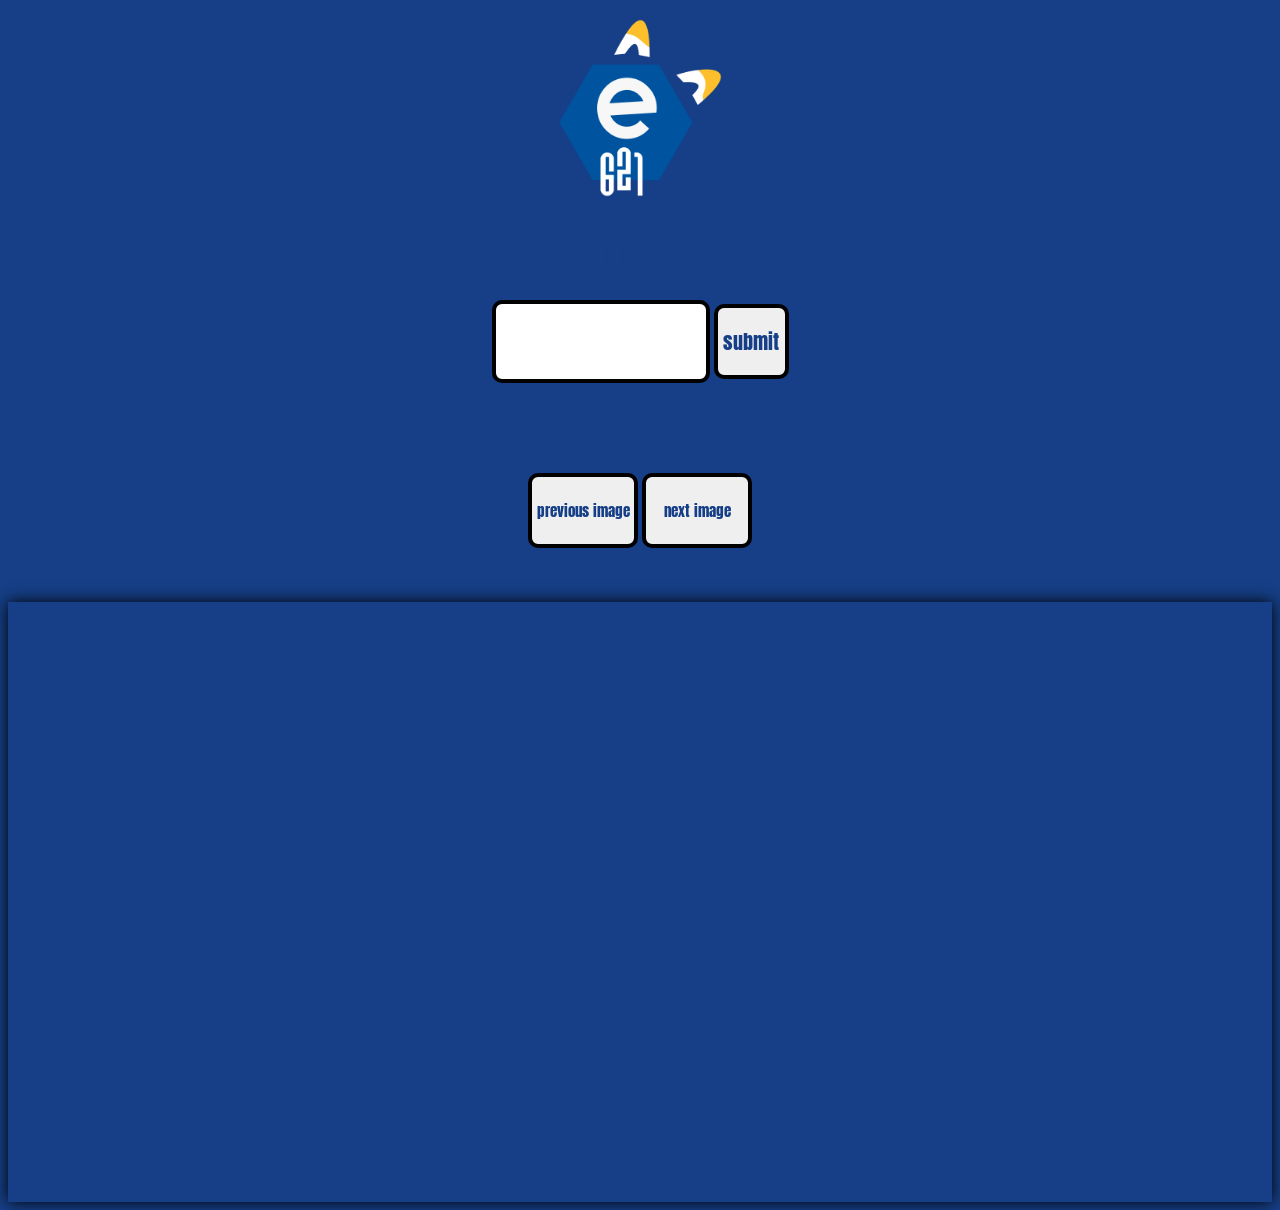
==== index.html @ 45c150c2 "Update and rename html.html to index.html" ====
<!DOCTYPE html>
<html lang="en">
<head>
    <meta charset="UTF-8">
    <meta name="viewport" content="width=device-width, initial-scale=1.0">
    <title>Document</title>
    <script src="js.js" defer></script>
    <link rel="stylesheet" href="css.css">

    <link rel="preconnect" href="https://fonts.googleapis.com">
    <link rel="preconnect" href="https://fonts.gstatic.com" crossorigin>
    <link href="https://fonts.googleapis.com/css2?family=Anton&display=swap" rel="stylesheet">

</head>
<body>
    <img src="E621_logo.svg.png" alt="" id="e6logo">
    <h1 id="title">api test</h1>
<div id="div1">
    <input type="text" id="input">
    <button id="button" onclick="getapi()">submit</button>
</div> <br><br><br><br><br>

<div id="div2">
    <button id="padown" onclick="paomlaag()">previous image</button>
    <button id="pabutton" onclick="paomhoog()">next image</button>
</div>

<br><br><br>

<img src="" alt="" id="image">
</body>
</html>
---- css.css ----
#e6logo{
height: 200px;
display: block;
margin-left: auto;
margin-right: auto;
}

#title{
    font-family: "Anton", sans-serif;
    color: #163f87;
    text-align: center;
}


#button{
    font-family: "Anton", sans-serif;
    color: #163f87;
    text-align: center;
    height: 75px;
    width: 75px;
    font-size: 20px;
    margin: 0px;
    padding: 0px;
    border: 4px solid #000000;
    border-radius: 10px;
    transition: 0.5s ease;
}
#input{
    font-family: "Anton", sans-serif;
    color: black;
    text-align: center;
    height: 75px;
    font-size: 20px;
    margin: 0px;
    padding: 0px;
    border: 4px solid #000000;
    border-radius: 10px;
    transition: 0.5s ease;
}

#div1{
text-align: center;
}

#image{
    display: block;
    margin-left: auto;
    margin-right: auto;
 
    height: 600px;
    -webkit-box-shadow: 0px 0px 15px 0px #000000; 
    box-shadow: 0px 0px 15px 0px #000000;
}

#button:hover{
    background-color: #7EA4E7;
}

#input:hover{
    background-color: #7EA4E7;
}

#div2{
    text-align: center;
    }

#padown{
    font-family: "Anton", sans-serif;
    color: #163f87;
    text-align: center;
    height: 75px;
    width: 110px;
    font-size: 15px;
    margin: 0px;
    padding: 0px;
    border: 4px solid #000000;
    border-radius: 10px;
    transition: 0.5s ease;
}

#pabutton{
    font-family: "Anton", sans-serif;
    color: #163f87;
    text-align: center;
    height: 75px;
    width: 110px;
    font-size: 15px;
    margin: 0px;
    padding: 0px;
    border: 4px solid #000000;
    border-radius: 10px;
    transition: 0.5s ease;
}

#pabutton:hover{
    background-color: #7EA4E7;
}

#padown:hover{
    background-color: #7EA4E7;
}

body{
    background-color: #163F87;
}
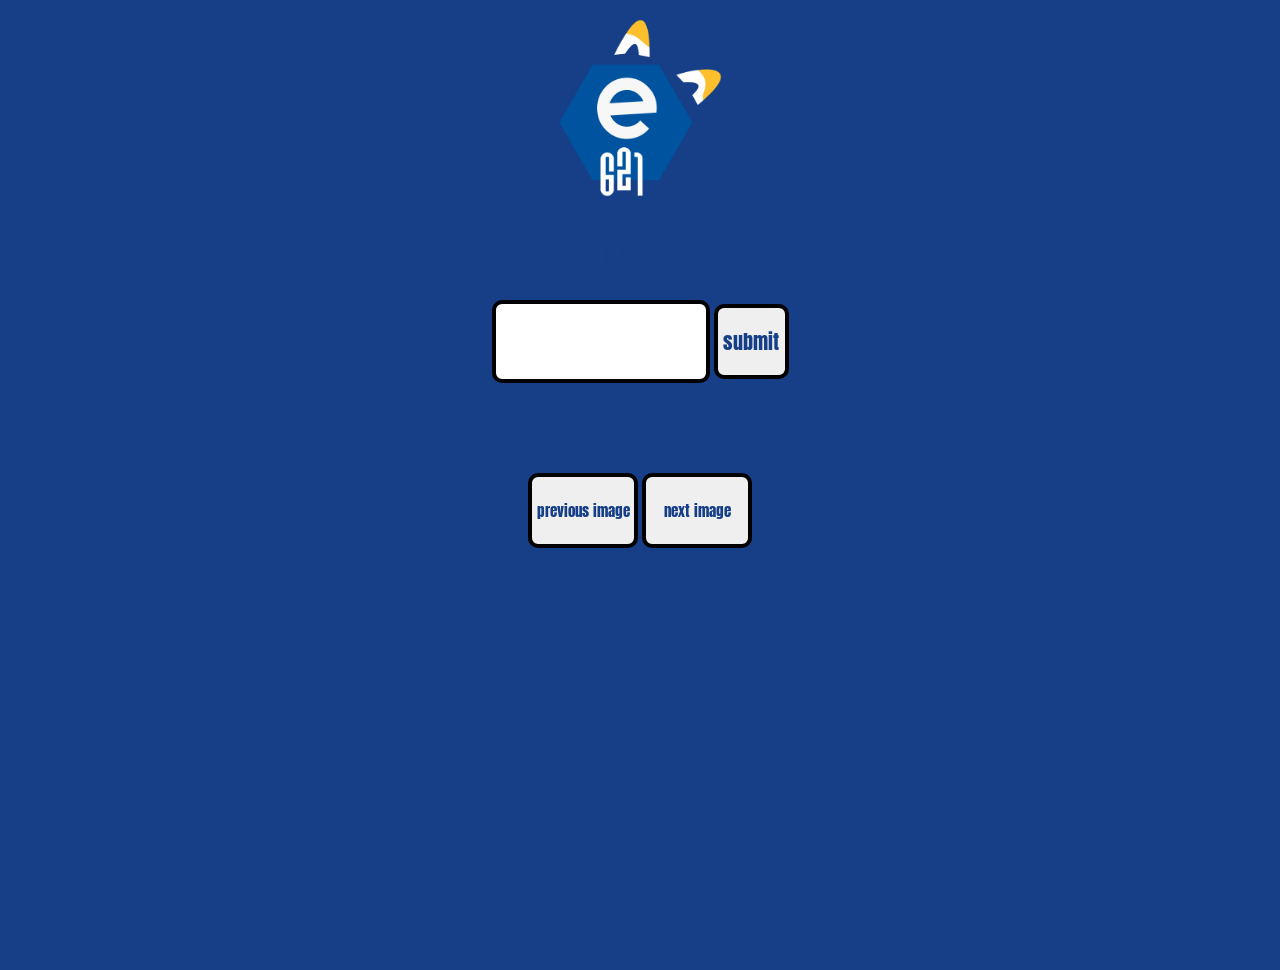
==== commit 2d8e977b: "Update index.html" ====
--- a/index.html
+++ b/index.html
@@ -28,5 +28,8 @@
 <br><br><br>
 
 <img src="" alt="" id="image">
+
+<br><br><br><br><br><br><br><br><br><br><br><br><br><br><br><br><br><br><br><br>
+    
 </body>
 </html>
--- a/css.css
+++ b/css.css
@@ -46,8 +46,8 @@
     display: block;
     margin-left: auto;
     margin-right: auto;
- 
-    height: 600px;
+    max-height: 60vh;
+    max-width: 60vh;
     -webkit-box-shadow: 0px 0px 15px 0px #000000; 
     box-shadow: 0px 0px 15px 0px #000000;
 }
@@ -102,4 +102,4 @@
 
 body{
     background-color: #163F87;
-}+}
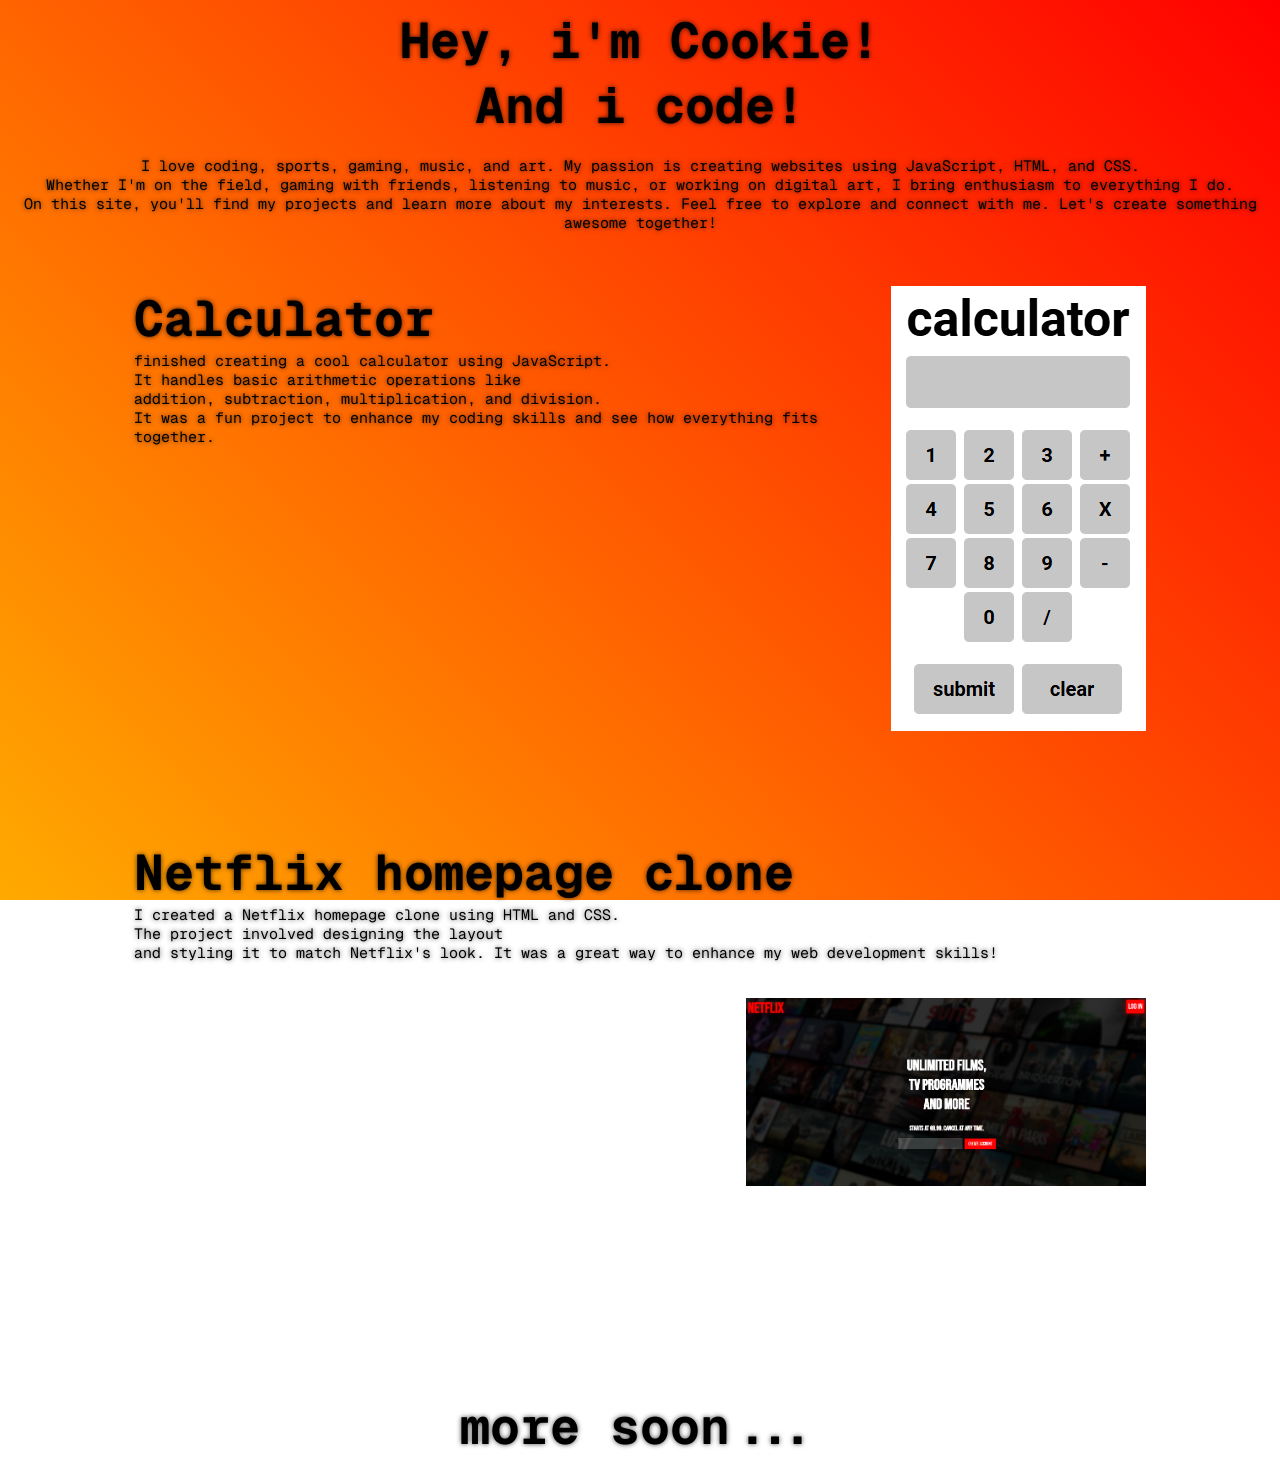
==== commit 7e13c705: "Add files via upload" ====
--- a/index.html
+++ b/index.html
@@ -3,33 +3,46 @@
 <head>
     <meta charset="UTF-8">
     <meta name="viewport" content="width=device-width, initial-scale=1.0">
-    <title>Document</title>
+    <title>Cookie</title>
+    <link rel="stylesheet" href="style.css">
     <script src="js.js" defer></script>
-    <link rel="stylesheet" href="css.css">
 
     <link rel="preconnect" href="https://fonts.googleapis.com">
-    <link rel="preconnect" href="https://fonts.gstatic.com" crossorigin>
-    <link href="https://fonts.googleapis.com/css2?family=Anton&display=swap" rel="stylesheet">
+<link rel="preconnect" href="https://fonts.gstatic.com" crossorigin> <link href="https://fonts.googleapis.com/css2?family=Comfortaa:wght@700&family=DynaPuff:wght@400..700&family=Faculty+Glyphic&family=Figtree:ital,wght@0,300..900;1,300..900&family=Geist+Mono:wght@100..900&family=Kanit:ital,wght@0,100;0,200;0,300;0,400;0,500;0,600;0,700;0,800;0,900;1,100;1,200;1,300;1,400;1,500;1,600;1,700;1,800;1,900&family=Nunito:ital,wght@0,200..1000;1,200..1000&family=Sour+Gummy:ital,wght@0,100..900;1,100..900&display=swap" rel="stylesheet">
 
 </head>
 <body>
-    <img src="E621_logo.svg.png" alt="" id="e6logo">
-    <h1 id="title">api test</h1>
-<div id="div1">
-    <input type="text" id="input">
-    <button id="button" onclick="getapi()">submit</button>
-</div> <br><br><br><br><br>
+    <h1 class="header1">Hey, i'm Cookie!</h1>
+    <h2 class="header1">And i code!</h2> <br>
+    <p class="paragraph1">
+         I love coding, sports, gaming, music, and art. My passion is creating websites using JavaScript, HTML, and CSS. <br> Whether I'm on the field, gaming with friends, listening to music, or working on digital art, I bring enthusiasm to everything I do. <br>
+        
+        On this site, you'll find my projects and learn more about my interests. Feel free to explore and connect with me. Let's create something awesome together!</p>
 
-<div id="div2">
-    <button id="padown" onclick="paomlaag()">previous image</button>
-    <button id="pabutton" onclick="paomhoog()">next image</button>
-</div>
 
+        <br><br><br>
+<div class="container">
+        <div class="div1">
+            <img src="calculator.png" alt="" class="img1">
+            <h1 class="header2">Calculator</h1> <br>
+            <p class="paragraph2">finished creating a cool calculator using JavaScript. <br> It handles basic arithmetic operations like <br> addition, subtraction, multiplication, and division. <br> It was a fun project to enhance my coding skills and see how everything fits together.</p>
+        
+        </div>
+
+    </div>
+
+    <br><br><br>
+    <div class="container">
+            <div class="div1">
+                
+                <h1 class="header2">Netflix homepage clone</h1> <br>
+                <p class="paragraph2">I created a Netflix homepage clone using HTML and CSS. <br>The project involved designing the layout <br>and styling it to match Netflix's look. It was a great way to enhance my web development skills!</p>
+                <br><br><br>
+                <img src="netflix custom site.png" alt="" class="img1" id="imagesize1">
+            </div>
+    
+        </div>
 <br><br><br>
-
-<img src="" alt="" id="image">
-
-<br><br><br><br><br><br><br><br><br><br><br><br><br><br><br><br><br><br><br><br>
-    
+    <h1 class="header1">more soon...</h1>
 </body>
-</html>
+</html>
--- a/style.css
+++ b/style.css
@@ -0,0 +1,72 @@
+.header1{
+    font-family: "Geist Mono", monospace;
+    text-align: center;
+    font-size: 50px;
+    margin: 0px;
+    padding: 0px;
+    text-shadow: 0px 0px 5px rgba(0,0,0,0.72);
+}
+
+.paragraph1{
+    font-family: "Geist Mono", monospace;
+    text-align: center;
+    font-size: 15px;
+    margin: 0px;
+    padding: 0px;
+    text-shadow: 0px 0px 5px rgba(0,0,0,0.72);
+}
+
+body{
+    background: linear-gradient(45deg, #FFAA00 0%, #FF0000 100%);
+    background-position: center;
+    background-repeat: no-repeat;
+    background-size: cover;
+    background-attachment: fixed;
+    animation: fadein 2s ease-out forwards;
+    opacity: 0;
+}
+
+@keyframes fadein { to { opacity: 1; /* End with content fully visible */ } }
+
+.div1{
+
+height: 500px;
+width: 80%;
+}
+
+.container{
+display: flex;
+justify-content: center;
+}
+
+.header2{
+    font-family: "Geist Mono", monospace;
+    font-size: 50px;
+    margin: 0px;
+    padding: 0px;
+    display: inline;
+    text-shadow: 0px 0px 5px rgba(0,0,0,0.72);
+}
+
+.paragraph2{
+    font-family: "Geist Mono", monospace;
+    font-size: 15px;
+    margin: 0px;
+    padding: 0px;
+    display: inline;
+    text-shadow: 0px 0px 5px rgba(0,0,0,0.72);
+
+}
+
+.img1{
+display: inline;
+float: right;
+padding: 0px;
+margin: 0px;
+}
+
+#imagesize1{
+    width: 400px;
+}
+
+@media (max-width: 768px) { .header1, .header2 { font-size: 35px; /* Adjust font size for smaller screens */ } .paragraph1, .paragraph2 { font-size: 12px; /* Adjust font size for smaller screens */ } .container { flex-direction: column; /* Stack items vertically on mobile */ text-align: center; } .div1 { width: 100%; /* Full width on mobile */ height: auto; /* Adjust height for content */ } .img1 { float: none; /* Disable floating on mobile */ margin-bottom: 20px; /* Add some spacing */ } #imagesize1 { width: 100%; /* Full width on mobile */ } }
